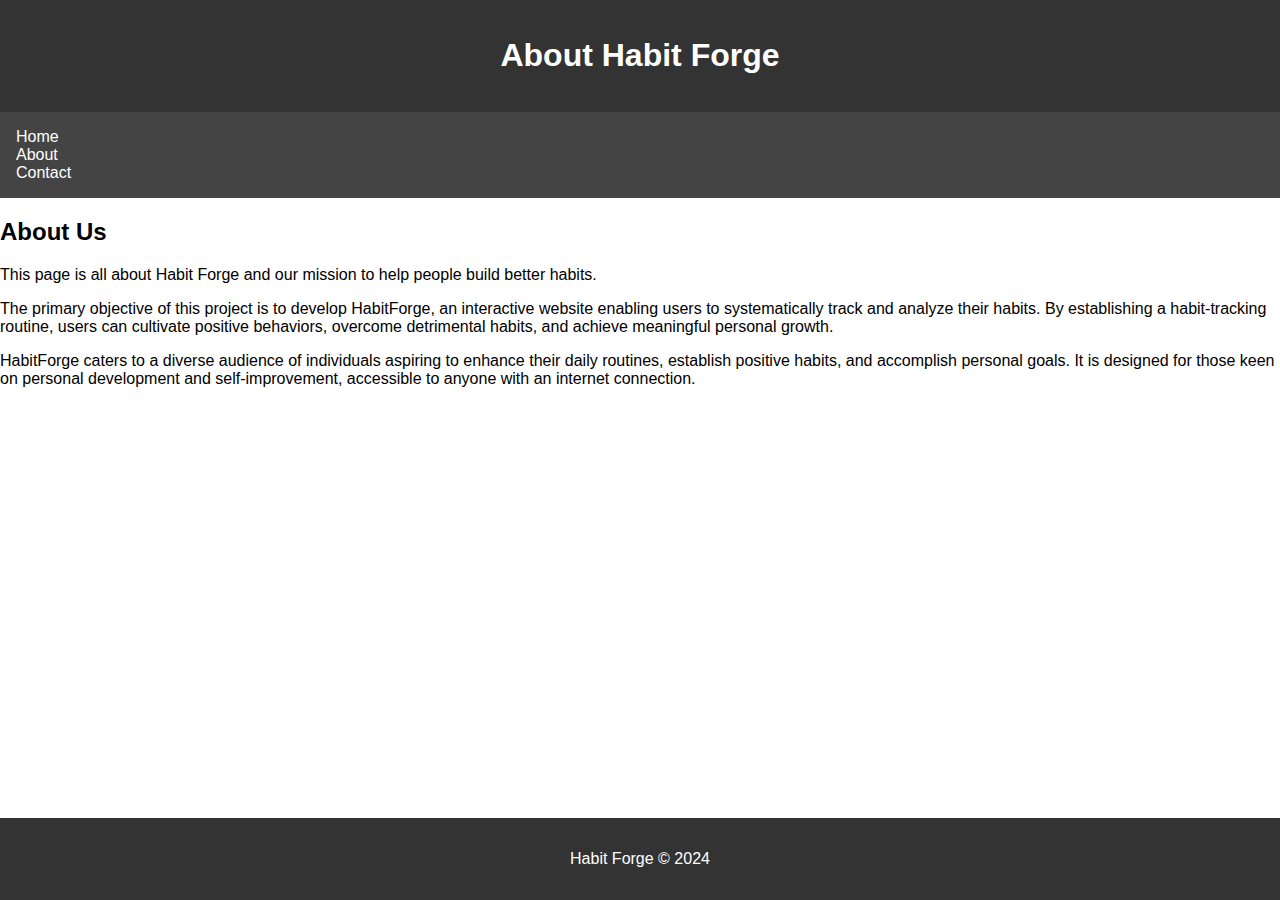
==== about.html @ 57432b0e "Add files via upload" ====
<!DOCTYPE html>
<html lang="en">
<head>
    <meta charset="UTF-8">
    <meta name="viewport" content="width=device-width, initial-scale=1.0">
    <title>About - Habit Forge</title>
    <style>
        /* Simple CSS to give a basic layout */
        body {
            font-family: Arial, sans-serif;
            margin: 0;
            padding: 0;
            display: flex;
            flex-direction: column;
            min-height: 100vh;
        }
        header, footer {
            background-color: #333;
            color: white;
            text-align: center;
            padding: 1em;
        }
        nav {
            background: #444;
            padding: 1em;
        }
        nav ul {
            list-style-type: none;
            margin: 0;
            padding: 0;
        }
        nav ul a {
            color: white;
            text-decoration: none;
        }
        .content {
            flex: 1;
            display: flex;
            padding: 1em;
        }
        .main {
            flex: 1;
        }
        .sidebar {
            width: 200px;
            background-color: #f4f4f4;
            padding: 1em;
        }
    </style>
</head>
<body>
    <header>
        <h1>About Habit Forge</h1>
    </header>
    <nav>
        <ul>
            <li><a href="index.html">Home</a></li>
            <li><a href="about.html">About</a></li>
            <li><a href="contact.html">Contact</a></li>
        </ul>
    </nav>
    <main class="main">
        <h2>About Us</h2>
        <p>
            This page is all about Habit Forge and our mission to help people build 
            better habits.
        </p>
        <p>
            The primary objective of this project is to develop HabitForge, 
            an interactive website enabling users to systematically track and analyze 
            their habits. By establishing a habit-tracking routine, users can cultivate 
            positive behaviors, overcome detrimental habits, and achieve meaningful 
            personal growth.
        </p>
        <p>
            HabitForge caters to a diverse audience of individuals aspiring to enhance 
            their daily routines, establish positive habits, and accomplish personal 
            goals. It is designed for those keen on personal development and 
            self-improvement, accessible to anyone with an internet connection.
        </p>
    </main>
    <footer>
        <p>Habit Forge &copy; 2024</p>
    </footer>
</body>
</html>
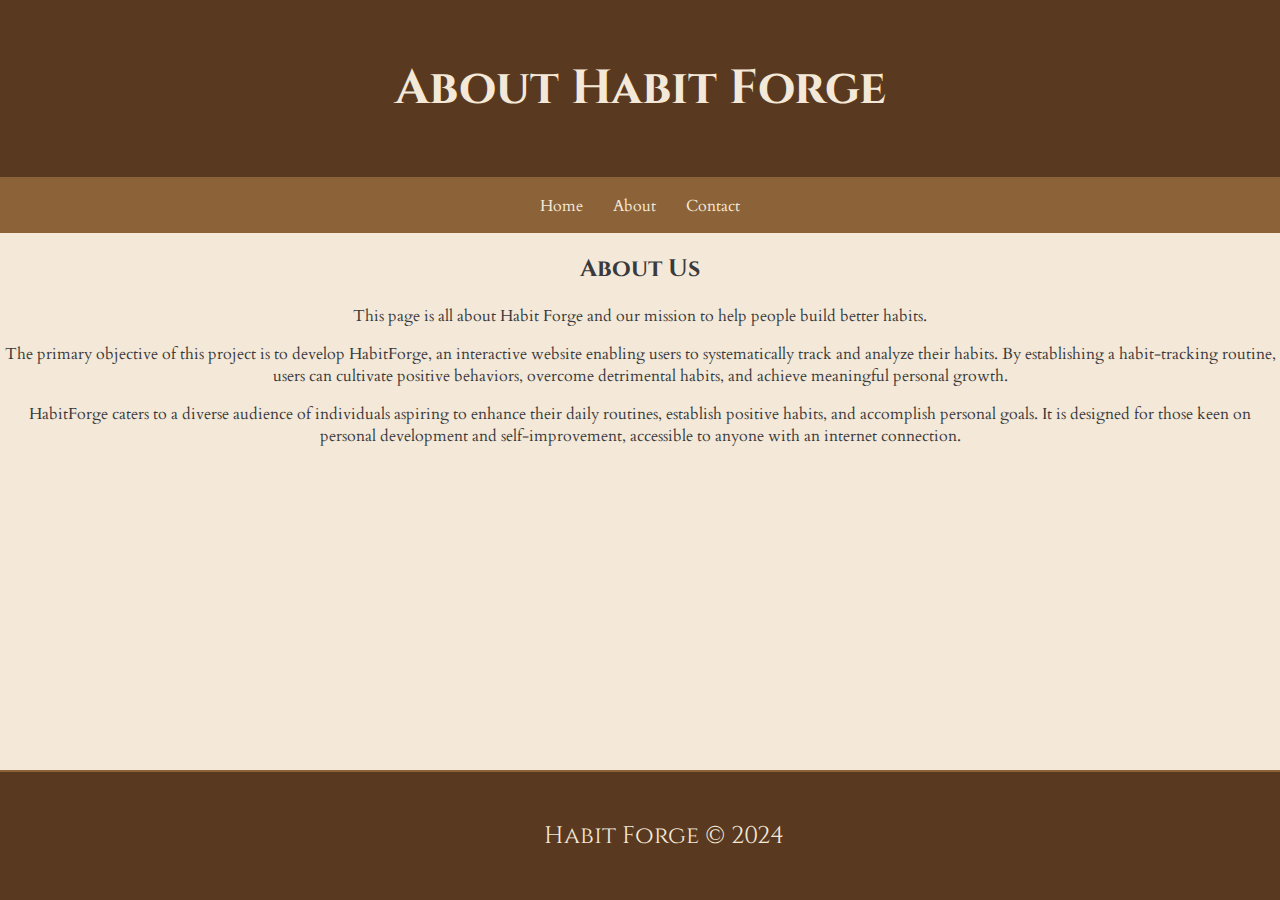
==== commit 87aa1ee4: "Update about.html" ====
--- a/about.html
+++ b/about.html
@@ -4,49 +4,7 @@
     <meta charset="UTF-8">
     <meta name="viewport" content="width=device-width, initial-scale=1.0">
     <title>About - Habit Forge</title>
-    <style>
-        /* Simple CSS to give a basic layout */
-        body {
-            font-family: Arial, sans-serif;
-            margin: 0;
-            padding: 0;
-            display: flex;
-            flex-direction: column;
-            min-height: 100vh;
-        }
-        header, footer {
-            background-color: #333;
-            color: white;
-            text-align: center;
-            padding: 1em;
-        }
-        nav {
-            background: #444;
-            padding: 1em;
-        }
-        nav ul {
-            list-style-type: none;
-            margin: 0;
-            padding: 0;
-        }
-        nav ul a {
-            color: white;
-            text-decoration: none;
-        }
-        .content {
-            flex: 1;
-            display: flex;
-            padding: 1em;
-        }
-        .main {
-            flex: 1;
-        }
-        .sidebar {
-            width: 200px;
-            background-color: #f4f4f4;
-            padding: 1em;
-        }
-    </style>
+    <link rel="stylesheet" href="medieval_style.css">
 </head>
 <body>
     <header>
--- a/medieval_style.css
+++ b/medieval_style.css
@@ -0,0 +1,85 @@
+
+@import url('https://fonts.googleapis.com/css2?family=Cardo:wght@400;700&family=Cinzel:wght@400;700&display=swap');
+
+/* Medieval Style CSS */
+body {
+    font-family: 'Cardo', serif; /* Cardo for body text */
+    margin: 0;
+    padding: 0;
+    background-color: #f4e9d8; /* Parchment-like background */
+    color: #3a3a3c; /* Darker text for better contrast */
+}
+
+header, footer {
+    font-family: 'Cinzel', serif; /* Cinzel for a more decorative touch in headers and footers */
+    background-color: #5a3921; /* Dark wood or leather-like color */
+    color: #f4e9d8; /* Parchment-like color for text */
+    text-align: center;
+    padding: 1em;
+    font-size: 24px;
+}
+
+nav {
+    background: #8c6239; /* Lighter brown, reminiscent of old paper or wood */
+    padding: 1em;
+}
+
+nav ul {
+    list-style-type: none;
+    margin: 0;
+    padding: 0;
+    display: flex;
+    justify-content: center;
+}
+
+nav ul a {
+    color: #f4e9d8;
+    text-decoration: none;
+    padding: 0 15px;
+}
+
+nav ul a:hover {
+    text-decoration: underline;
+}
+
+.content {
+    display: flex;
+    flex-direction: column; /* Adjusting layout for simplicity */
+    align-items: center;
+    padding: 1em;
+}
+
+.main {
+    flex: 1;
+    text-align: center; /* Centering main content */
+}
+
+.sidebar {
+    display: none; /* Hiding sidebar for a simpler layout */
+}
+
+h1, h2, h3 {
+    font-family: 'Cinzel', serif; /* Enhancing headings with Cinzel for a medieval feel */
+}
+
+/* Adding some decorative elements */
+header {
+    border-bottom: 2px solid #8c6239;
+}
+
+footer {
+    border-top: 2px solid #8c6239;
+    position: fixed;
+    bottom: 0;
+    width: 100%;
+}
+
+@media (max-width: 768px) {
+    body {
+        font-size: 14px;
+    }
+
+    header, footer {
+        font-size: 20px;
+    }
+}
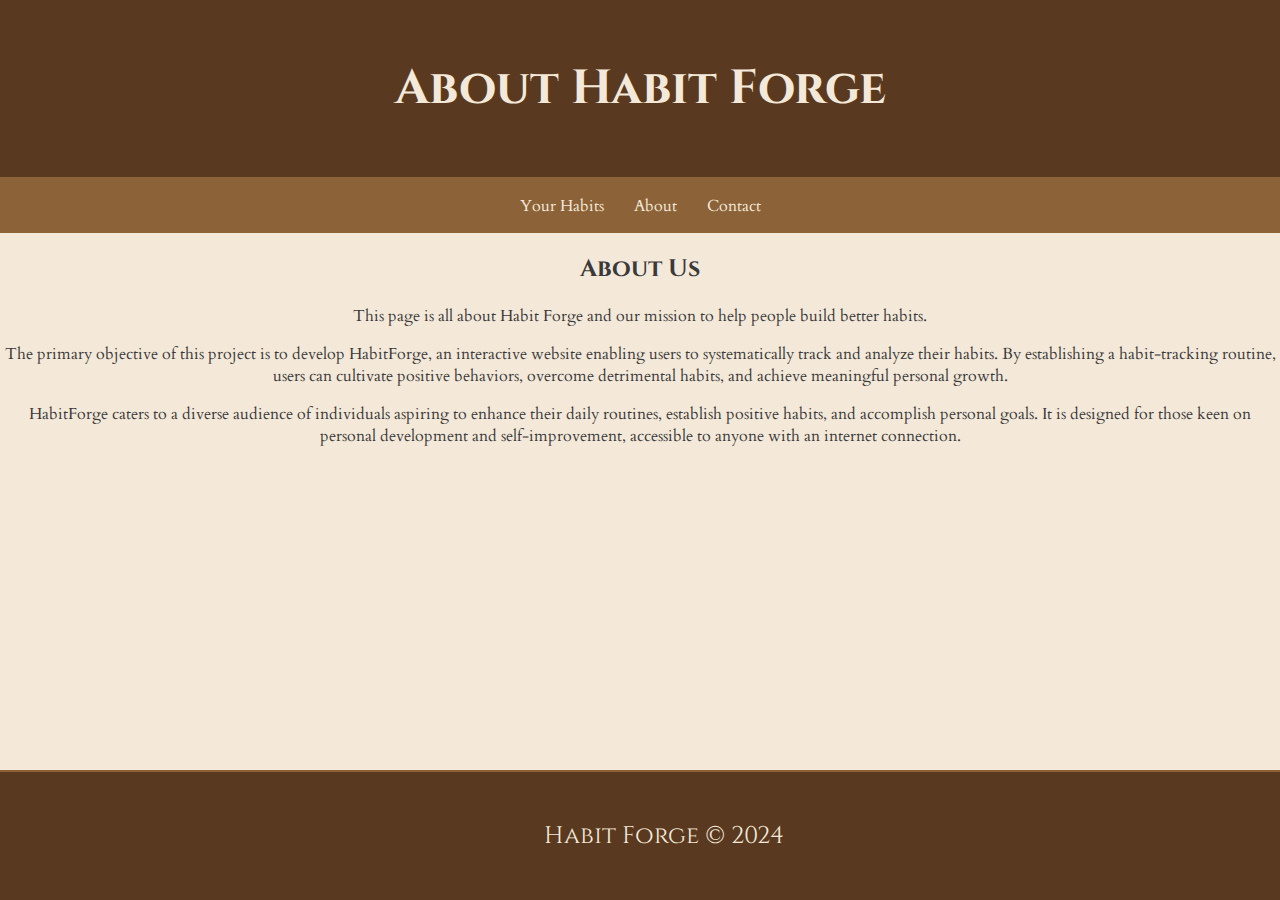
==== commit 23f49e47: "Update about.html" ====
--- a/about.html
+++ b/about.html
@@ -12,7 +12,7 @@
     </header>
     <nav>
         <ul>
-            <li><a href="index.html">Home</a></li>
+            <li><a href="index.html">Your Habits</a></li>
             <li><a href="about.html">About</a></li>
             <li><a href="contact.html">Contact</a></li>
         </ul>
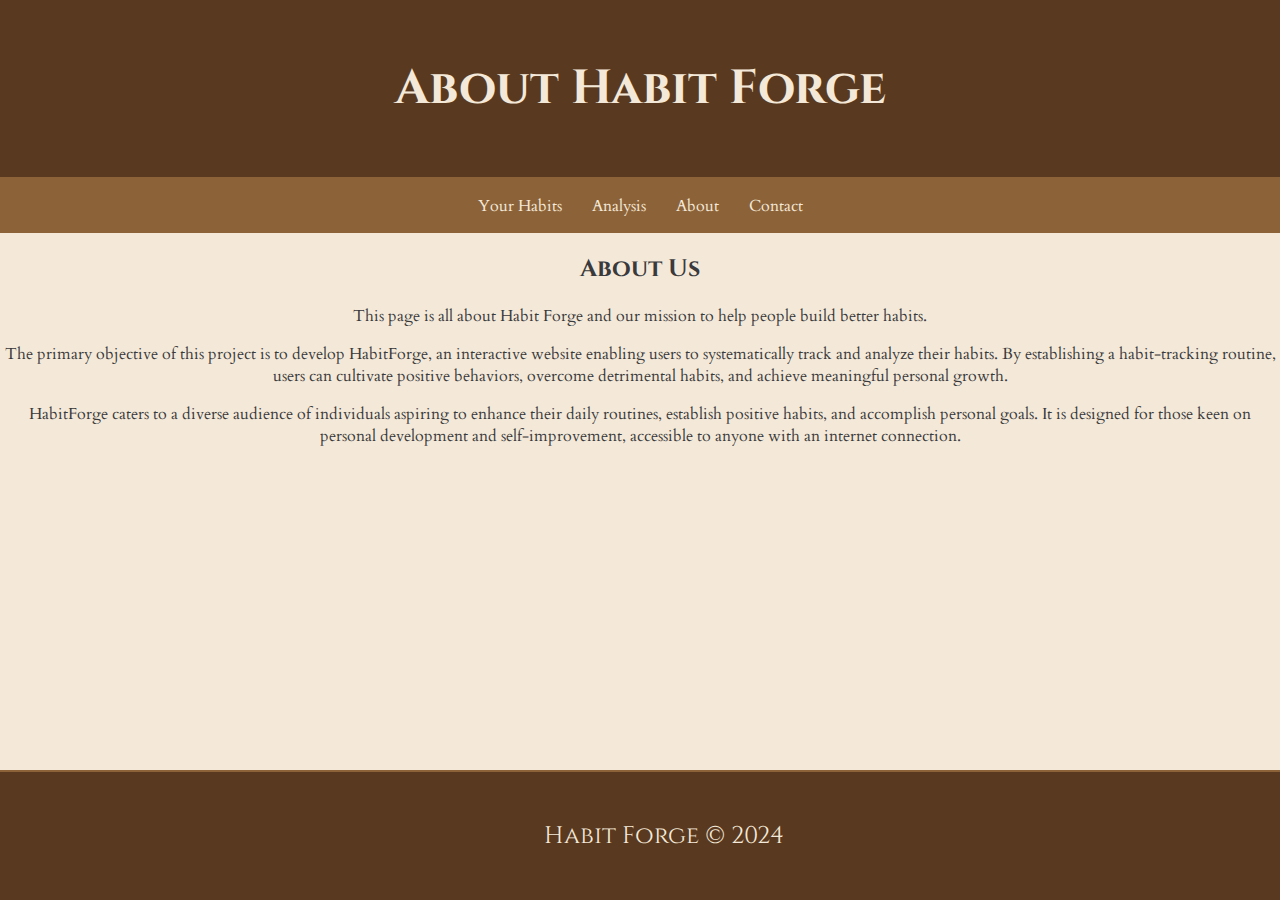
==== commit 9944c43b: "Update about.html" ====
--- a/about.html
+++ b/about.html
@@ -13,6 +13,7 @@
     <nav>
         <ul>
             <li><a href="index.html">Your Habits</a></li>
+            <li><a href="analysis.html">Analysis</a></li>
             <li><a href="about.html">About</a></li>
             <li><a href="contact.html">Contact</a></li>
         </ul>
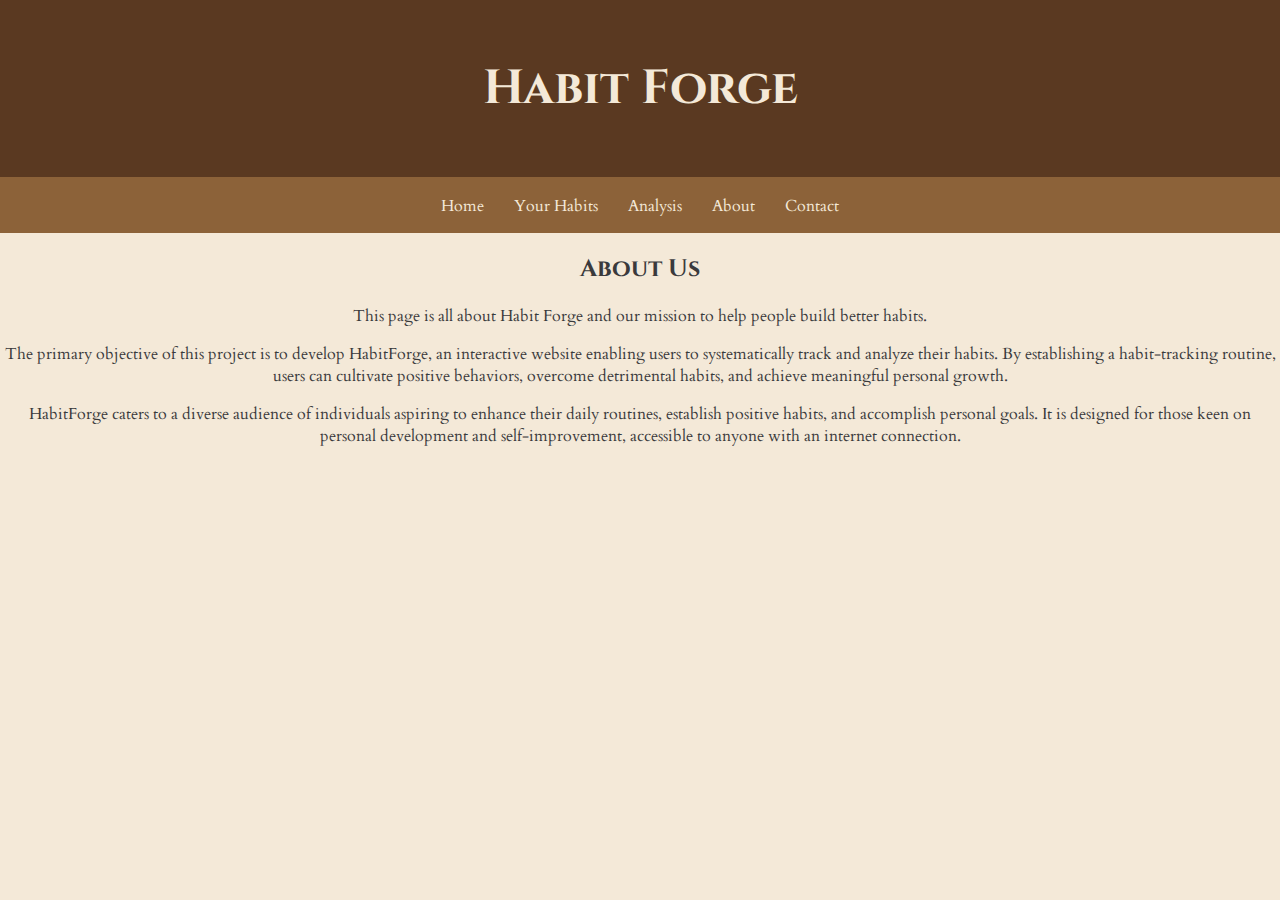
==== commit 70883086: "Add files via upload" ====
--- a/about.html
+++ b/about.html
@@ -8,11 +8,12 @@
 </head>
 <body>
     <header>
-        <h1>About Habit Forge</h1>
+        <h1>Habit Forge</h1>
     </header>
     <nav>
         <ul>
-            <li><a href="index.html">Your Habits</a></li>
+            <li><a href="index.html">Home</a></li>
+            <li><a href="habits.html">Your Habits</a></li>
             <li><a href="analysis.html">Analysis</a></li>
             <li><a href="about.html">About</a></li>
             <li><a href="contact.html">Contact</a></li>
@@ -38,8 +39,5 @@
             self-improvement, accessible to anyone with an internet connection.
         </p>
     </main>
-    <footer>
-        <p>Habit Forge &copy; 2024</p>
-    </footer>
 </body>
-</html>
+</html>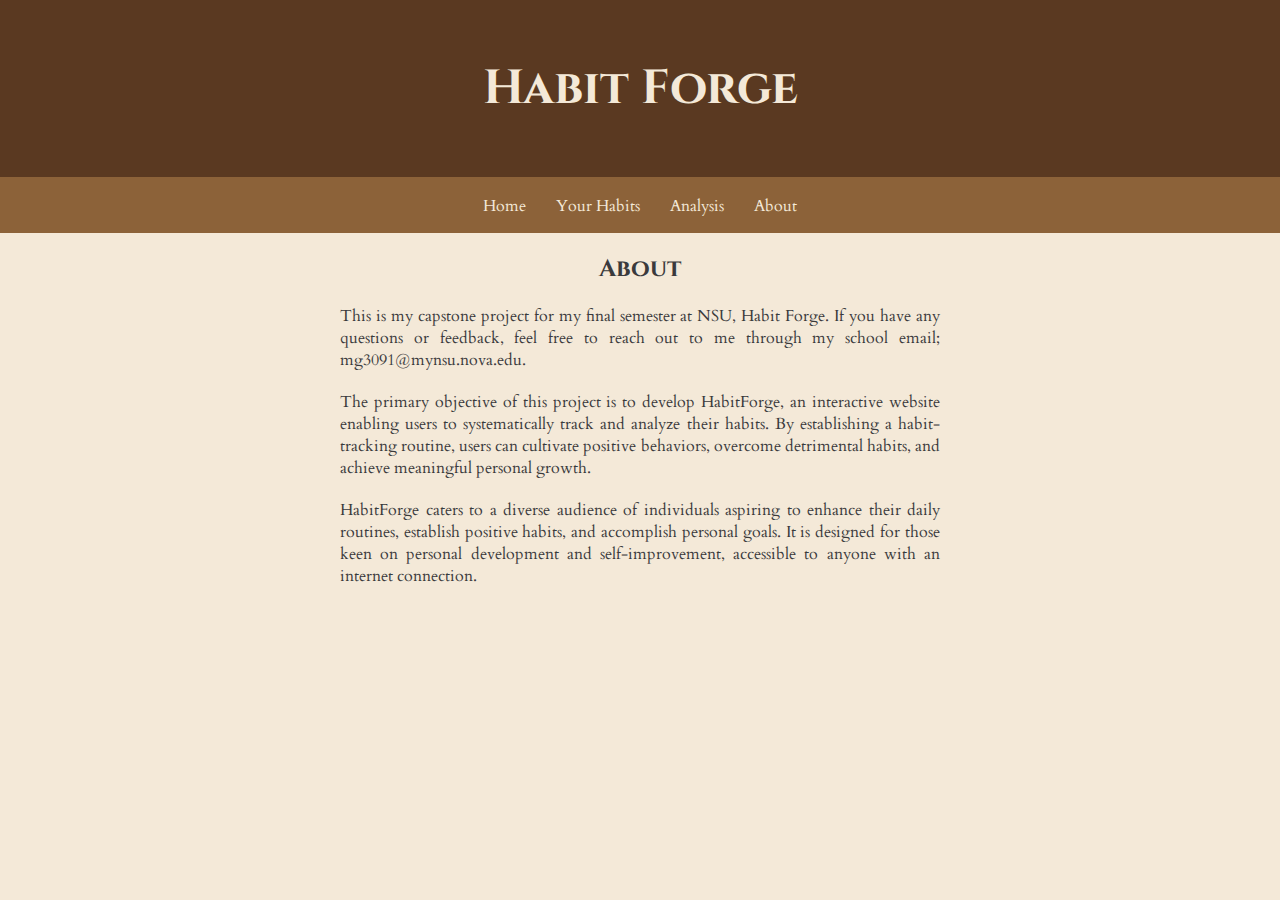
==== commit 072ee927: "Add files via upload" ====
--- a/about.html
+++ b/about.html
@@ -16,14 +16,14 @@
             <li><a href="habits.html">Your Habits</a></li>
             <li><a href="analysis.html">Analysis</a></li>
             <li><a href="about.html">About</a></li>
-            <li><a href="contact.html">Contact</a></li>
         </ul>
     </nav>
     <main class="main">
-        <h2>About Us</h2>
+        <h2>About</h2>
         <p>
-            This page is all about Habit Forge and our mission to help people build 
-            better habits.
+            This is my capstone project for my final semester at NSU, Habit Forge. 
+            If you have any questions or feedback, feel free to reach out to me 
+            through my school email; mg3091@mynsu.nova.edu.
         </p>
         <p>
             The primary objective of this project is to develop HabitForge, 
--- a/medieval_style.css
+++ b/medieval_style.css
@@ -3,24 +3,24 @@
 
 /* Medieval Style CSS */
 body {
-    font-family: 'Cardo', serif; /* Cardo for body text */
+    font-family: 'Cardo', serif;
     margin: 0;
     padding: 0;
-    background-color: #f4e9d8; /* Parchment-like background */
-    color: #3a3a3c; /* Darker text for better contrast */
+    background-color: #f4e9d8;
+    color: #3a3a3c;
 }
 
 header, footer {
-    font-family: 'Cinzel', serif; /* Cinzel for a more decorative touch in headers and footers */
-    background-color: #5a3921; /* Dark wood or leather-like color */
-    color: #f4e9d8; /* Parchment-like color for text */
+    font-family: 'Cinzel', serif;
+    background-color: #5a3921;
+    color: #f4e9d8;
     text-align: center;
     padding: 1em;
     font-size: 24px;
 }
 
 nav {
-    background: #8c6239; /* Lighter brown, reminiscent of old paper or wood */
+    background: #8c6239;
     padding: 1em;
 }
 
@@ -44,25 +44,36 @@
 
 .content {
     display: flex;
-    flex-direction: column; /* Adjusting layout for simplicity */
+    flex-direction: column;
     align-items: center;
-    padding: 1em;
 }
 
 .main {
     flex: 1;
-    text-align: center; /* Centering main content */
+    text-align: center;
 }
 
+.main p {
+    max-width: 600px; /* Control width */
+    margin: 0 auto 20px; /* Center paragraphs and add space below them */
+    text-align: justify; /* Optional: align text */
+    /*line-height: 1.6; /* Improve readability */
+    /*font-size: 18px; /* Adjust size for readability */
+    /*padding: 10px; /* Add some padding around text */
+    /*background-color: #f9f9f9; /* Light background, optional */
+    /*border-left: 3px solid #8c8c8c; /* Medieval manuscript style, optional */
+    /*color: #333; /* Text color for readability */
+}
+
+
 .sidebar {
-    display: none; /* Hiding sidebar for a simpler layout */
+    display: none;
 }
 
 h1, h2, h3 {
-    font-family: 'Cinzel', serif; /* Enhancing headings with Cinzel for a medieval feel */
+    font-family: 'Cinzel', serif;
 }
 
-/* Adding some decorative elements */
 header {
     border-bottom: 2px solid #8c6239;
 }
@@ -83,3 +94,19 @@
         font-size: 20px;
     }
 }
+
+#formContainer {
+    display: flex;
+    flex-direction: column;
+    align-items: center;
+  }
+  
+  .formSection {
+    width: 100%;
+    max-width: 600px;
+    margin: 20px auto;
+    box-shadow: 0 4px 8px rgba(0, 0, 0, 0.1);
+    padding: 20px;
+    box-sizing: border-box;
+  }
+  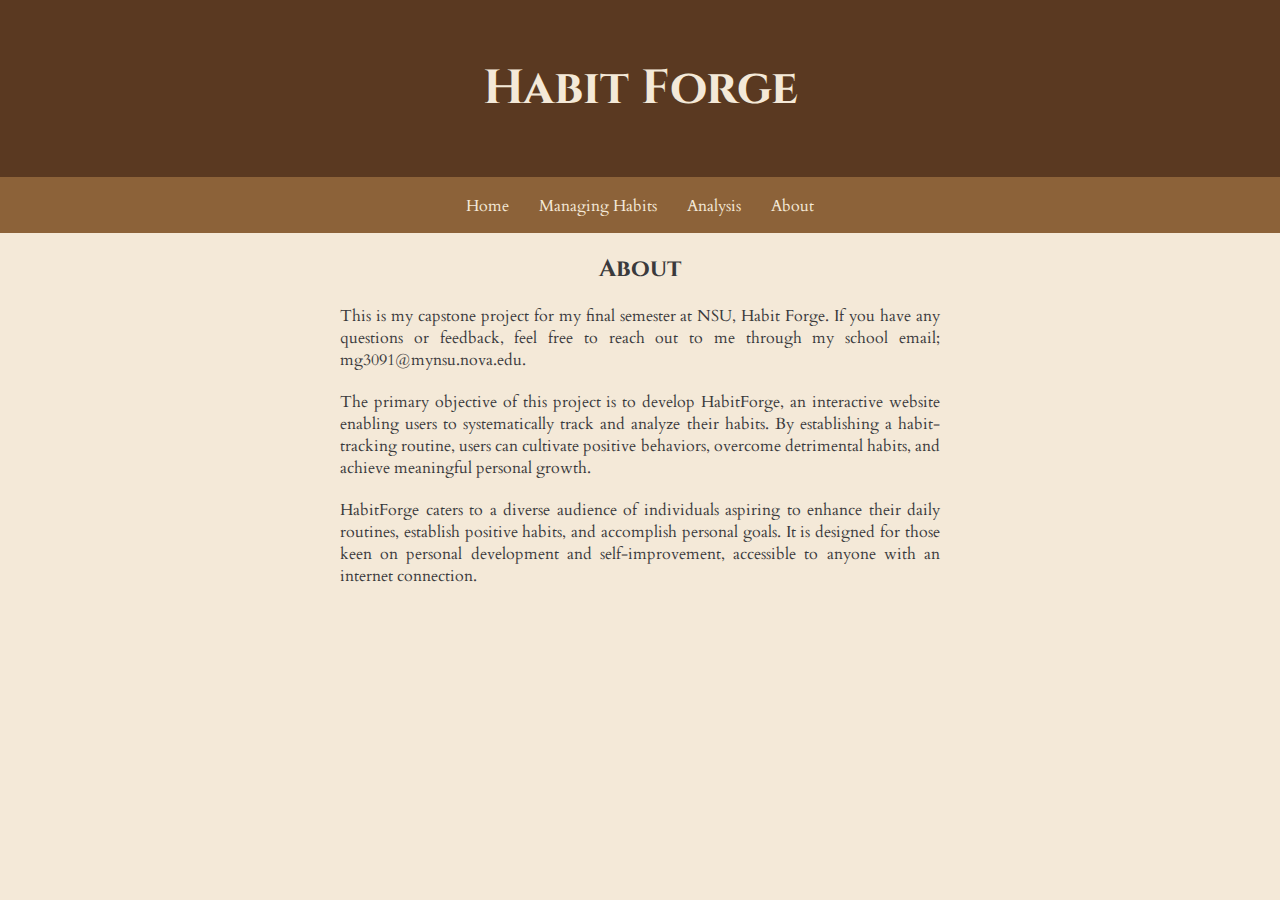
==== commit fca04fe8: "Add files via upload" ====
--- a/about.html
+++ b/about.html
@@ -13,7 +13,7 @@
     <nav>
         <ul>
             <li><a href="index.html">Home</a></li>
-            <li><a href="habits.html">Your Habits</a></li>
+            <li><a href="habits.html">Managing Habits</a></li>
             <li><a href="analysis.html">Analysis</a></li>
             <li><a href="about.html">About</a></li>
         </ul>
